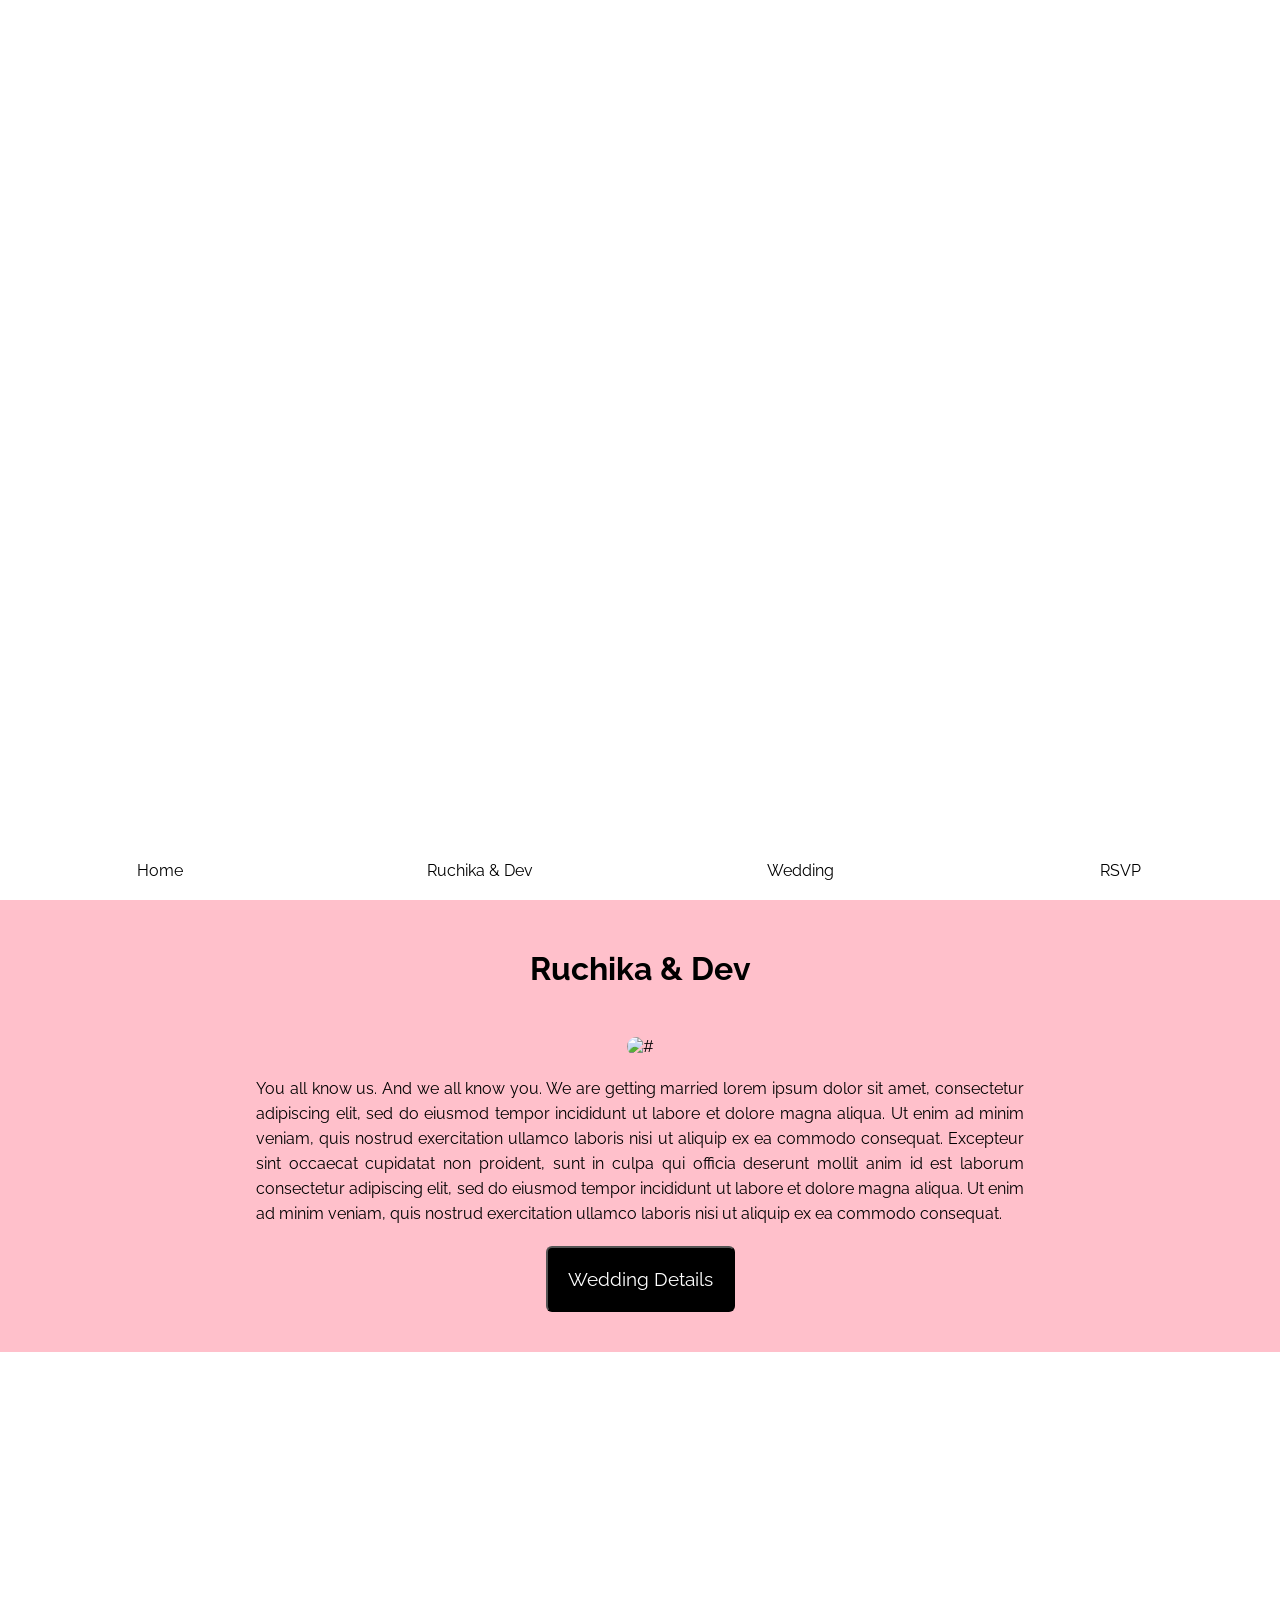
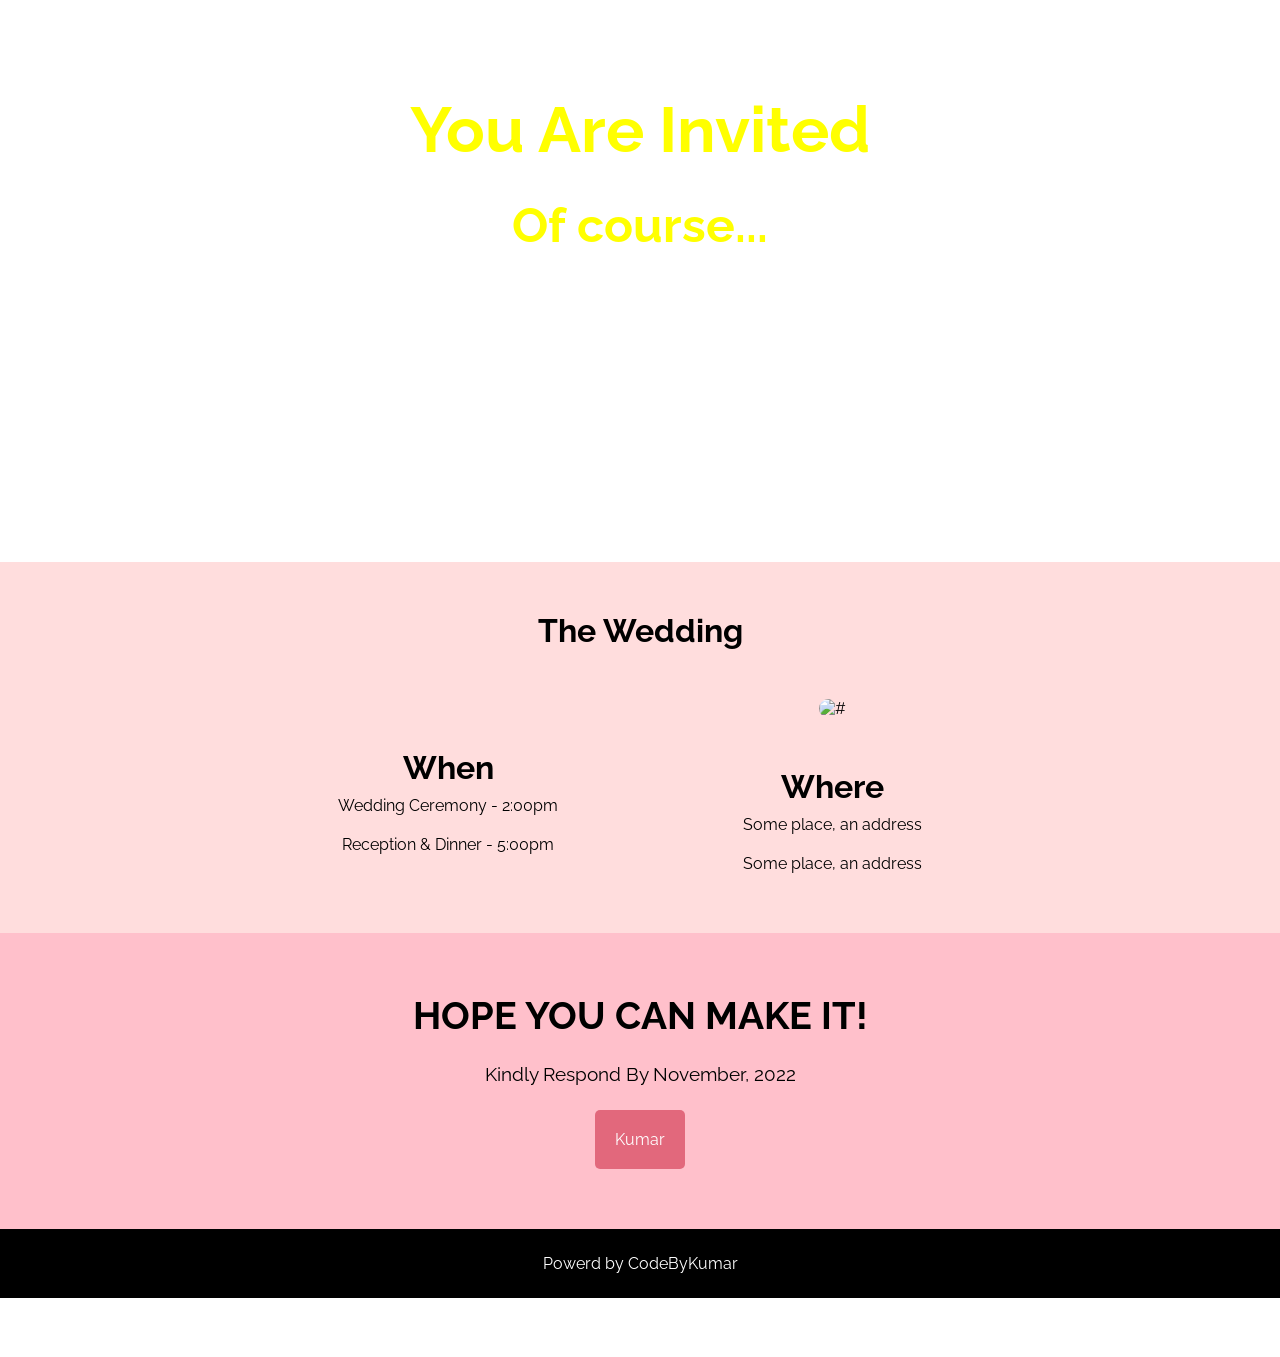
==== index.html @ d3612d83 "rename home.html to index.html" ====
<!DOCTYPE html>
<html lang="en">
<head>
    <meta charset="UTF-8">
    <meta http-equiv="X-UA-Compatible" content="IE=edge">
    <meta name="viewport" content="width=device-width, initial-scale=1.0">
    <title>Wedding</title>
    <link rel="stylesheet" href="first.css">
    <link rel="stylesheet" href="second.css">
    <link rel="stylesheet" href="third.css">
    <link rel="stylesheet" href="https://fonts.googleapis.com/css?family=Raleway">
</head>
<body>
        <div class="first-container">
            <div class="first-content">
            <h1>Ruchika & Dev</h1>
            <h2>Are getting married</h2>
            <h3>25-11-2022</h3>
        </div>
        </div>
        <div class="second-container"> 
            <div class="second-content">
                <h2>Ruchika & Dev</h2>
                <img src="/project/project 12/img/2nd.jpg" alt="#">
                <p>You all know us. And we all know you. We are getting married lorem ipsum dolor sit amet, consectetur adipiscing elit, sed do eiusmod tempor incididunt ut labore et dolore magna aliqua. Ut enim ad minim veniam, quis nostrud exercitation ullamco laboris nisi ut aliquip ex ea commodo consequat. Excepteur sint occaecat cupidatat non proident, sunt in culpa qui officia deserunt mollit anim id est laborum consectetur adipiscing elit, sed do eiusmod tempor incididunt ut labore et dolore magna aliqua. Ut enim ad minim veniam, quis nostrud exercitation ullamco laboris nisi ut aliquip ex ea commodo consequat. </p>
                <button>Wedding Details</button>
            </div>
    </div>
     <div class="third-container">
        <div class="third-content">
            <h1>You Are Invited</h1>
            <h2>Of course...</h2>
        </div>
     </div>
     <div class="fourth-container">
        <div class="fourth-content">
            <h2>The Wedding</h2>
            <img src="/project/project 12/img/place.jpg" alt="#">
           <li>
            <h1>When</h1>
            <p>Wedding Ceremony - 2:00pm</p>
            <p>Reception & Dinner - 5:00pm</p>
           </li>
           <li>
            <h1>Where</h1>
            <p>Some place, an address</p>
            <p>Some place, an address</p>
           </li>            
        </div>
     </div>
     <div class="fifth-container">
        <div class="fifth-content">
            <h1>HOPE YOU CAN MAKE IT!</h1>
            <p>Kindly Respond By November, 2022</p>
            <button>Kumar</button>
        </div>
     </div>
     <footer>Powerd by CodeByKumar</footer>
     <div class="bottom">
        <a href="#">Home</a>
        <a href="#">Ruchika & Dev</a>
        <a href="#">Wedding</a>
        <a href="#">RSVP</a>
     </div>
</body>
</html>
---- first.css ----
*{
    margin: 0;
    padding: 0;
    font-family: "Raleway", sans-serif;
}
.container{
    display: flex;
    flex-wrap: wrap;
    justify-content: center;
    align-items: center;
}
footer{
    width: 100%;
    text-align: center;
    background-color: black;
    color: white;
    padding: 25px 0px;
}
.bottom{
    position: sticky;
    bottom: 0px;
    width: 100%;
    display: flex;
    justify-content: space-around;
    background-color: white;
}
a{
    /* border: 1px solid; */
    width: 25%;
    color: black;
    box-sizing: border-box;
    /* margin: 5px 0px; */
    padding: 20px 0px ;
    text-align: center;
    text-decoration: none;
}
a:hover{
    background-color: #ddd;
}
@media screen and (min-width:200px) and (max-width:600px) {
    .bottom{
        /* width: 95vw; */
        display: none;
       
    }
}
---- second.css ----
.first-container{
    display: flex;
    flex-wrap: wrap;
    box-sizing: border-box;
    width: 100%;
    height: 100vh;
    justify-content: center;
    align-items: center;
    background-repeat: no-repeat;
    background-size: cover;
    /* background-attachment: fixed; */
    background-image: url('/project/project 12/img/marriage_header.jpg');
}
.first-content{
    font-size: 32px;
    color:white;
    text-align: center;
}
.second-container{
    box-sizing: border-box;
    /* border: 1px solid; */
    display: flex;
    flex-wrap: wrap;
    width: 100%;
    background-color: rgb(255, 192, 203);
    justify-content: center;
    align-items: center;
}
.second-content{
    box-sizing: border-box;
    /* border: 1px solid; */
    width: 60vw;
    /* margin: auto; */
    text-align: center;
}
.second-content h2{
    /* border: 1px solid; */
    padding: 50px 0px;
    font-size: 32px;
}
.second-content img{
    border-radius:10px;
    width: 100%;
}
.second-content p{
    text-align: justify;
    font-size: 1rem;
    line-height: 25px;
}
.second-content p,button{
    padding: 20px 0px;
}
.second-content button{
    padding: 20px 20px;
    margin-bottom: 40px;
    font-size: larger;
    background-color: black;
    color: white;
    border-radius: 6px;
}
@media screen and (min-width:200px) and (max-width:992px) {
    .second-content{
        width: 95vw;
       
    }
}
---- third.css ----
.third-container{
    display: flex;
    flex-wrap: wrap;
    align-items: center;
    justify-content: center;
    background-image: url('/project/project 12/img/3rd.jpg');
    height: 90vh;
}
.third-content{
    text-align: center;
    color: yellow;
    font-size: 2rem;
}
.third-content h1{
    padding: 30px 0;
}
.fourth-container{
    display: flex;
    flex-wrap: wrap;
    width: 100%;
    background-color:#ffdddd;
    justify-content: center;
    align-items: center;
}
.fourth-content{
    width: 60vw;
    margin: auto;
    text-align: center;
}
.fourth-content h2{
    padding: 50px 0px;
    font-size: 32px;
}
.fourth-content img{
    width: 100%;
    border-radius: 10px;
}
.fourth-content li{
    padding: 50px 0px;
    width: 50%;
    float: left;
    /* flex-wrap: wrap; */
    /* justify-content: center; */
    list-style: none;
    box-sizing: border-box;
}
.fourth-content p{
    padding: 10px 0px;
    font-size: 1rem;
}
.fifth-container{
    padding: 60px 0px;
    display: flex;
    flex-wrap: wrap;
    justify-content: center;
    align-items: center;
    text-align: center;
    font-size: 1.2rem;
    background-color: pink;
}
.fifth-container p{
    padding: 25px 0px;
}
.fifth-container button{
    padding: 20px 20px;
    font-size: 1rem;
    color: white;
    border: none;
    border-radius: 5px;
    background-color: rgb(226, 104, 124);
}
@media screen and (min-width:200px) and (max-width:992px) {
    .fourth-content{
        width: 95vw;
       
    }
}
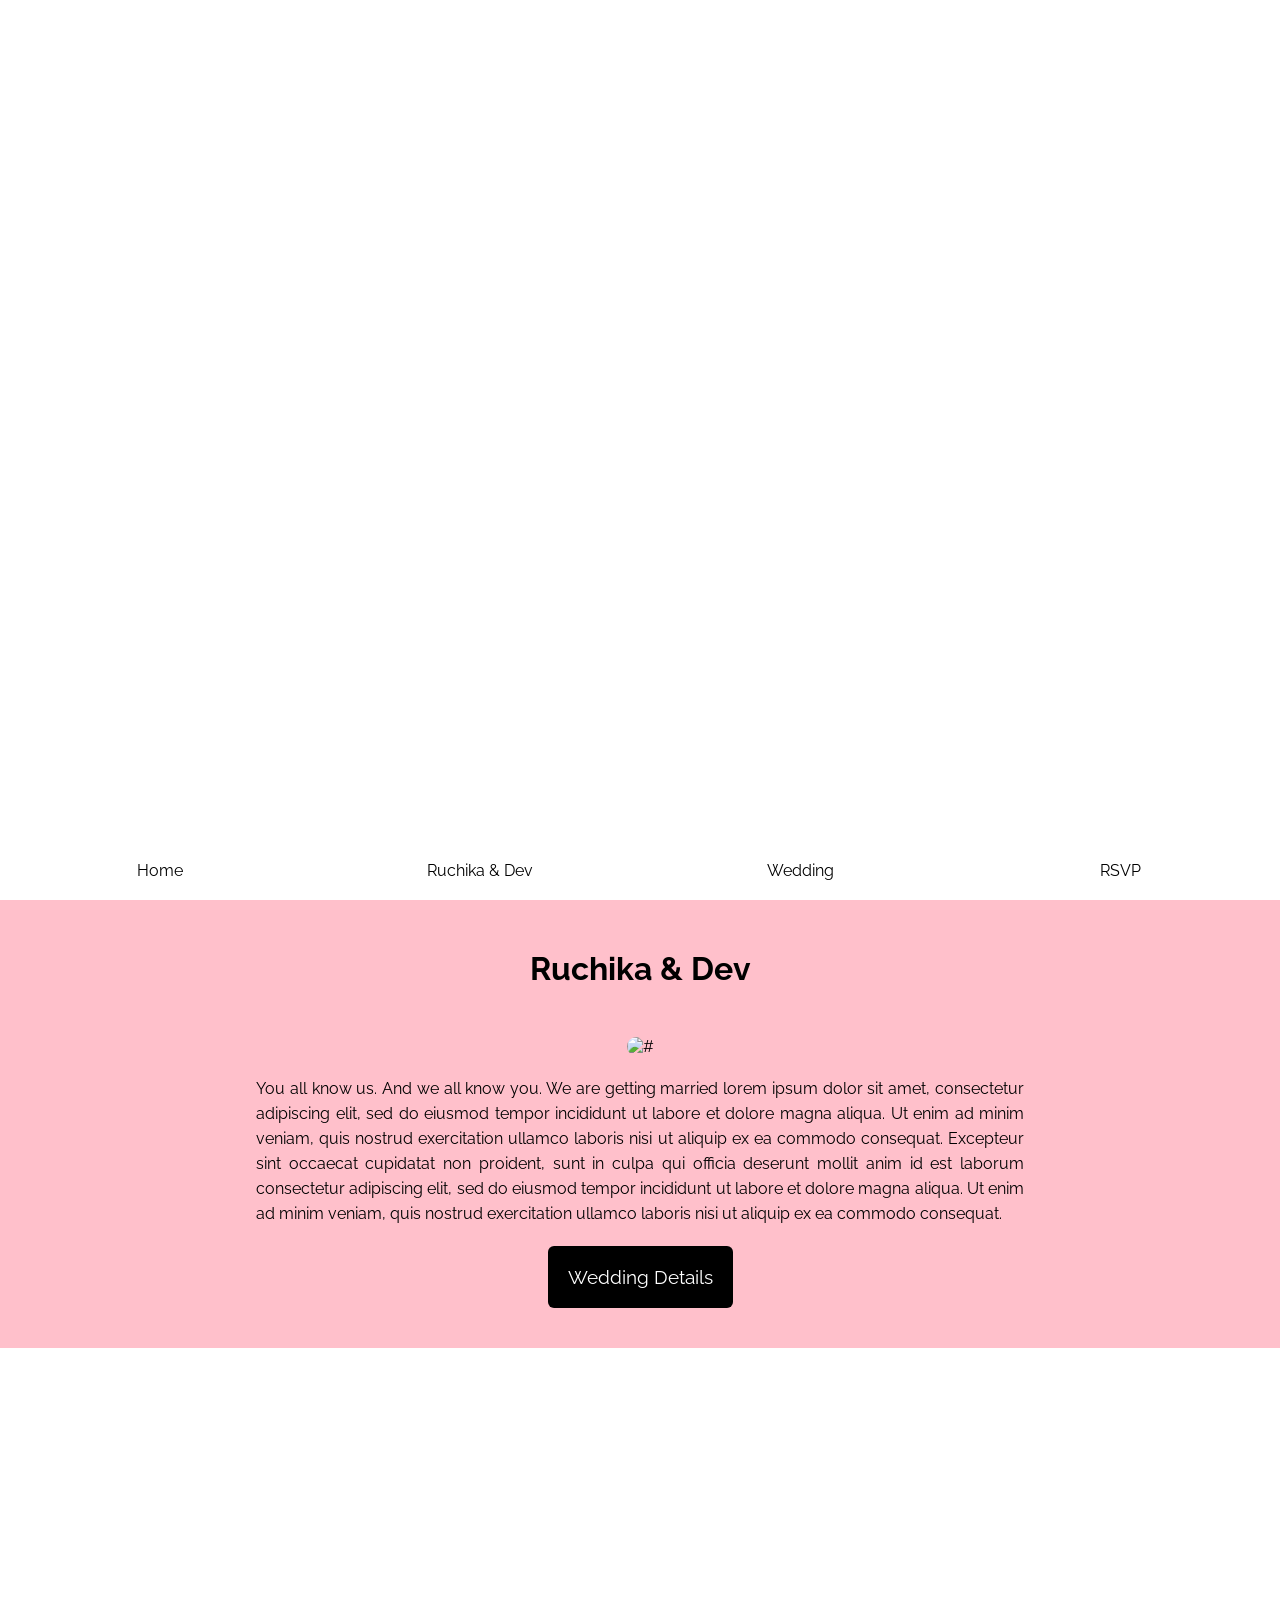
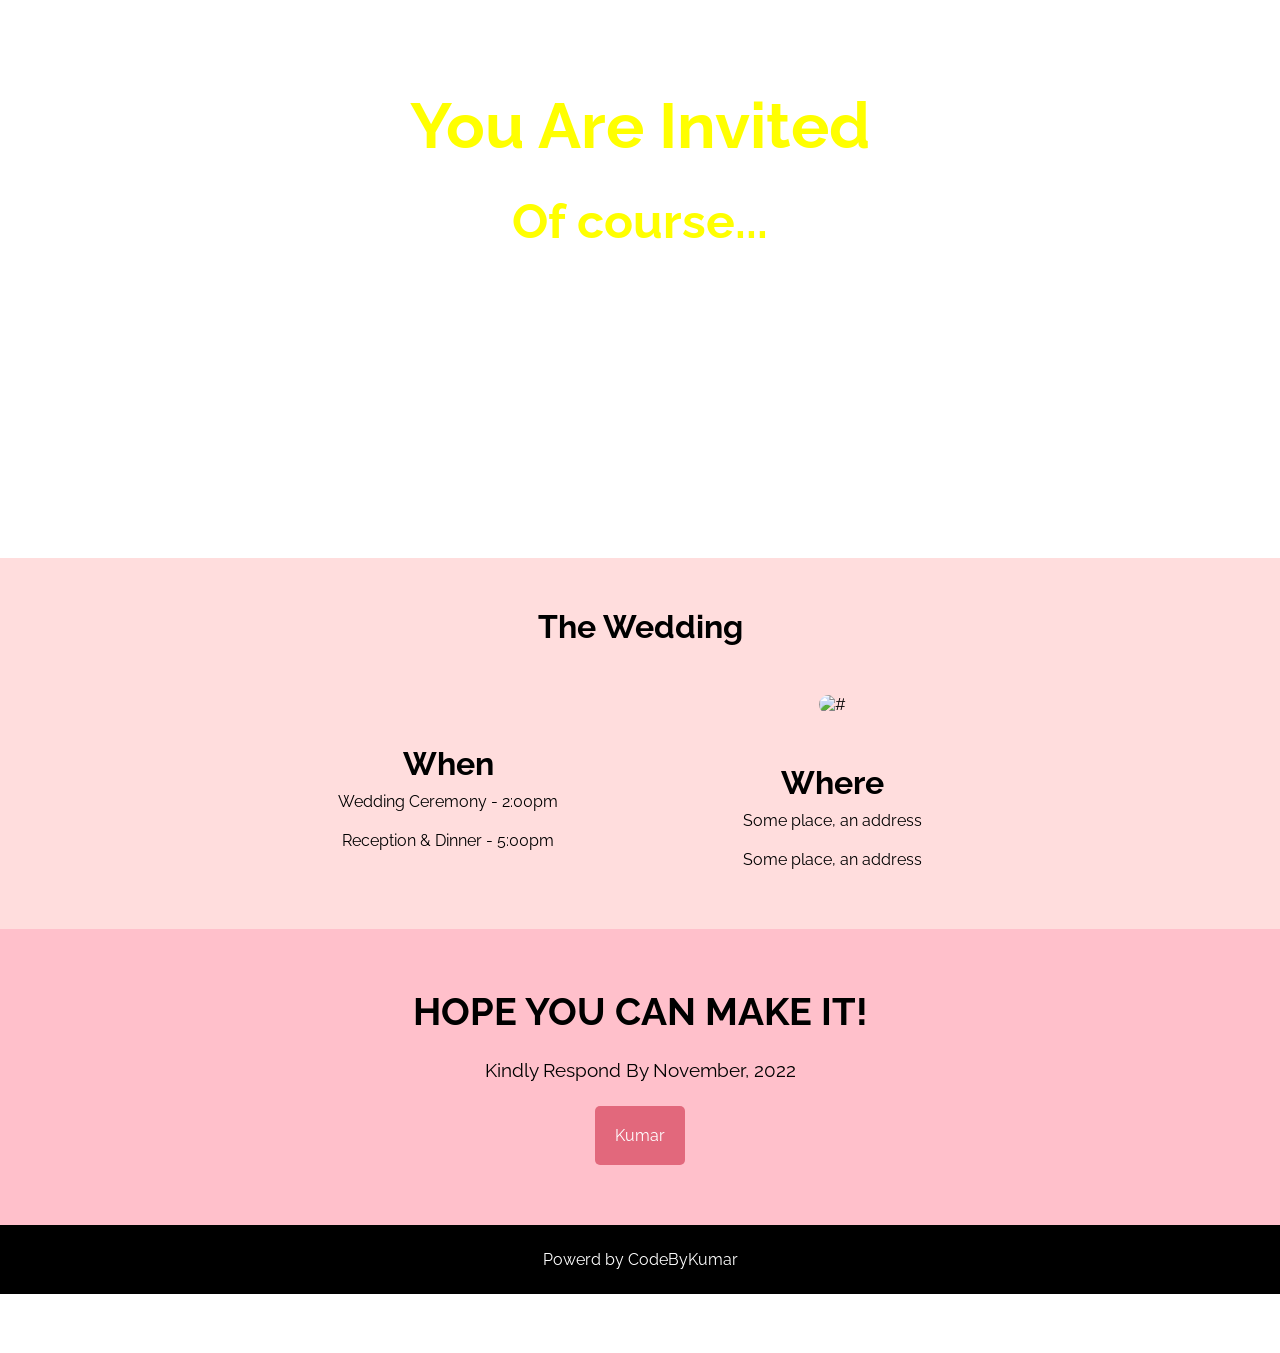
==== commit 167f5b9c: "btn related changes" ====
--- a/index.html
+++ b/index.html
@@ -21,9 +21,9 @@
         <div class="second-container"> 
             <div class="second-content">
                 <h2>Ruchika & Dev</h2>
-                <img src="/project/project 12/img/2nd.jpg" alt="#">
+                <img src="https://cdn.pixabay.com/photo/2016/03/14/14/21/bride-1255520_960_720.jpg" alt="#">
                 <p>You all know us. And we all know you. We are getting married lorem ipsum dolor sit amet, consectetur adipiscing elit, sed do eiusmod tempor incididunt ut labore et dolore magna aliqua. Ut enim ad minim veniam, quis nostrud exercitation ullamco laboris nisi ut aliquip ex ea commodo consequat. Excepteur sint occaecat cupidatat non proident, sunt in culpa qui officia deserunt mollit anim id est laborum consectetur adipiscing elit, sed do eiusmod tempor incididunt ut labore et dolore magna aliqua. Ut enim ad minim veniam, quis nostrud exercitation ullamco laboris nisi ut aliquip ex ea commodo consequat. </p>
-                <button>Wedding Details</button>
+                <button id="Wedding-btn">Wedding Details</button>
             </div>
     </div>
      <div class="third-container">
@@ -35,7 +35,7 @@
      <div class="fourth-container">
         <div class="fourth-content">
             <h2>The Wedding</h2>
-            <img src="/project/project 12/img/place.jpg" alt="#">
+            <img src="https://cdn.pixabay.com/photo/2013/09/25/17/09/reserved-186322_960_720.jpg" alt="#">
            <li>
             <h1>When</h1>
             <p>Wedding Ceremony - 2:00pm</p>
@@ -52,7 +52,7 @@
         <div class="fifth-content">
             <h1>HOPE YOU CAN MAKE IT!</h1>
             <p>Kindly Respond By November, 2022</p>
-            <button>Kumar</button>
+            <button id="info-btn">Kumar</button>
         </div>
      </div>
      <footer>Powerd by CodeByKumar</footer>
--- a/second.css
+++ b/second.css
@@ -8,8 +8,9 @@
     align-items: center;
     background-repeat: no-repeat;
     background-size: cover;
+    background-position: center;
     /* background-attachment: fixed; */
-    background-image: url('/project/project 12/img/marriage_header.jpg');
+    background-image: url('https://cdn.pixabay.com/photo/2017/08/06/20/11/wedding-2595862_960_720.jpg');
 }
 .first-content{
     font-size: 32px;
@@ -56,11 +57,18 @@
     font-size: larger;
     background-color: black;
     color: white;
+    border: none;
+    box-sizing: border-box;
     border-radius: 6px;
+    transition: all 1s;
+}
+.second-content button:hover{
+    background-color: white;
+    color: black;
+    cursor: pointer;
 }
 @media screen and (min-width:200px) and (max-width:992px) {
     .second-content{
-        width: 95vw;
-       
+        width: 95vw;  
     }
 }
--- a/third.css
+++ b/third.css
@@ -3,7 +3,7 @@
     flex-wrap: wrap;
     align-items: center;
     justify-content: center;
-    background-image: url('/project/project 12/img/3rd.jpg');
+    background-image: url('https://cdn.pixabay.com/photo/2017/04/27/06/34/roses-2264615_960_720.jpg');
     height: 90vh;
 }
 .third-content{
@@ -66,8 +66,15 @@
     font-size: 1rem;
     color: white;
     border: none;
+    transition: all 1s;
     border-radius: 5px;
     background-color: rgb(226, 104, 124);
+    border: none;
+}
+.fifth-container button:hover{
+color: rgb(226, 104, 124);
+background-color: white;
+cursor: pointer;
 }
 @media screen and (min-width:200px) and (max-width:992px) {
     .fourth-content{
